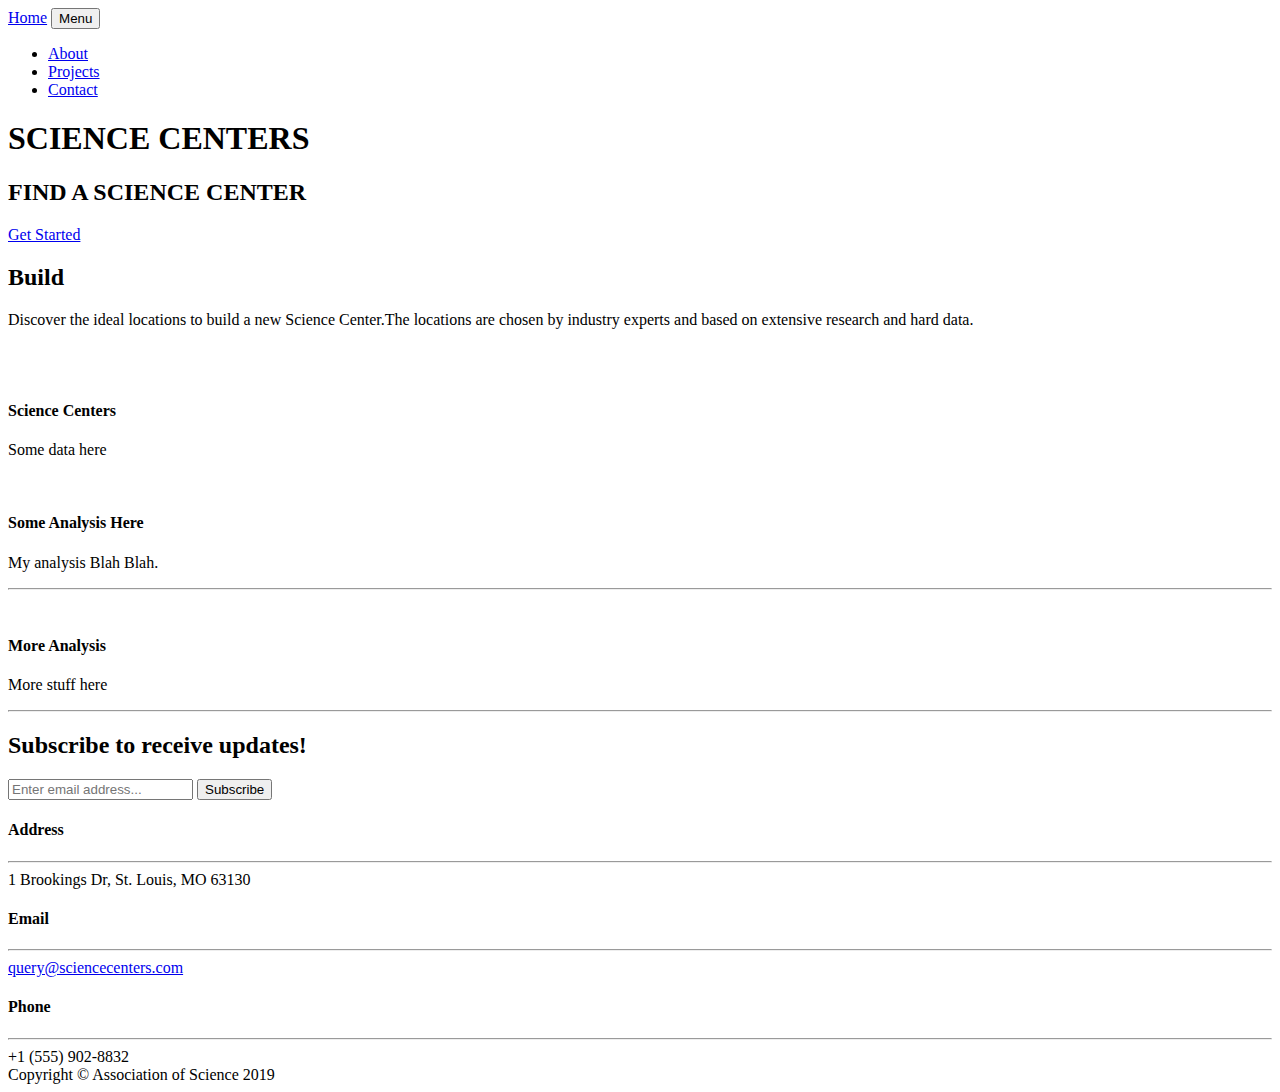
==== Project2/templates/index.html @ eb658176 "Maria" ====
<!DOCTYPE html>
<html lang="en">

<head>

  <meta charset="utf-8">
  <meta name="viewport" content="width=device-width, initial-scale=1, shrink-to-fit=no">
  <meta name="description" content="">
  <meta name="author" content="">

  <title>SCIENCE CENTERS</title>

  <!-- Bootstrap core CSS -->
  <link href="static/vendor/bootstrap/css/bootstrap.min.css" rel="stylesheet">

  <!-- Custom fonts for this template -->
  <link href="static/vendor/fontawesome-free/css/all.min.css" rel="stylesheet">
  <link href="https://fonts.googleapis.com/css?family=Varela+Round" rel="stylesheet">
  <link href="https://fonts.googleapis.com/css?family=Nunito:200,200i,300,300i,400,400i,600,600i,700,700i,800,800i,900,900i" rel="stylesheet">

  <!-- Custom styles for this template -->
  <link href="static/css/grayscale.min.css" rel="stylesheet">

</head>

<body id="page-top">


  <!-- Navigation -->
  <nav class="navbar navbar-expand-lg navbar-light fixed-top" id="mainNav">
    <div class="container">
      <a class="navbar-brand js-scroll-trigger" href="#page-top">Home</a>
      <button class="navbar-toggler navbar-toggler-right" type="button" data-toggle="collapse" data-target="#navbarResponsive" aria-controls="navbarResponsive" aria-expanded="false" aria-label="Toggle navigation">
        Menu
        <i class="fas fa-bars"></i>
      </button>
      <div class="collapse navbar-collapse" id="navbarResponsive">
        <ul class="navbar-nav ml-auto">
          <li class="nav-item">
            <a class="nav-link js-scroll-trigger" href="#about">About</a>
          </li>
          <li class="nav-item">
            <a class="nav-link js-scroll-trigger" href="#projects">Projects</a>
          </li>
          <li class="nav-item">
            <a class="nav-link js-scroll-trigger" href="#signup">Contact</a>
          </li>
        </ul>
      </div>
    </div>
  </nav>

  <!-- Header -->
  <header class="masthead">
    <div class="container d-flex h-100 align-items-center">
      <div class="mx-auto text-center">
        <h1 class="mx-auto my-0 text-uppercase">SCIENCE CENTERS</h1>
        <h2 class="text-white-50 mx-auto mt-2 mb-5">FIND A SCIENCE CENTER</h2>
        <a href="#about" class="btn btn-primary js-scroll-trigger">Get Started</a>
      </div>
    </div>
  </header>


  <!-- About Section -->
  <section id="about" class="about-section text-center">
    <div class="container">
      <div class="row">
        <div class="col-lg-8 mx-auto">
          <h2 class="text-white mb-4">Build</h2>
          <p class="text-white-50">Discover the ideal locations to build a new Science Center.</a>The locations are chosen by industry experts and based on extensive research and hard data.</p>
        </div>
      </div>
      <a href="index2.html"><img src="static/img/map.png" class="img-fluid" alt=""></a>
    </div>
  </section>

  <!-- Projects Section -->
  <section id="projects" class="projects-section bg-light">
    <div class="container">

      <!-- Featured Project Row -->
      <div class="row align-items-center no-gutters mb-4 mb-lg-5">
        <div class="col-xl-8 col-lg-7">
          <img class="img-fluid mb-3 mb-lg-0" src="static/img/bg-masthead.jpg" alt="">
        </div>
        <div class="col-xl-4 col-lg-5">
          <div class="featured-text text-center text-lg-left">
            <h4>Science Centers</h4>
            <p class="text-black-50 mb-0">Some data here</p>
          </div>
        </div>
      </div>

      <!-- Project One Row -->
      <div class="row justify-content-center no-gutters mb-5 mb-lg-0">
        <div class="col-lg-6">
          <img class="img-fluid" src="static/img/demo-image-01.jpg" alt="">
        </div>
        <div class="col-lg-6">
          <div class="bg-black text-center h-100 project">
            <div class="d-flex h-100">
              <div class="project-text w-100 my-auto text-center text-lg-left">
                <h4 class="text-white">Some Analysis Here</h4>
                <p class="mb-0 text-white-50">My analysis Blah Blah.</p>
                <hr class="d-none d-lg-block mb-0 ml-0">
              </div>
            </div>
          </div>
        </div>
      </div>

      <!-- Project Two Row -->
      <div class="row justify-content-center no-gutters">
        <div class="col-lg-6">
          <img class="img-fluid" src="static/img/demo-image-02.jpg" alt="">
        </div>
        <div class="col-lg-6 order-lg-first">
          <div class="bg-black text-center h-100 project">
            <div class="d-flex h-100">
              <div class="project-text w-100 my-auto text-center text-lg-right">
                <h4 class="text-white">More Analysis</h4>
                <p class="mb-0 text-white-50">More stuff here</p>
                <hr class="d-none d-lg-block mb-0 mr-0">
              </div>
            </div>
          </div>
        </div>
      </div>

    </div>
  </section>

  <!-- Signup Section -->
  <section id="signup" class="signup-section">
    <div class="container">
      <div class="row">
        <div class="col-md-10 col-lg-8 mx-auto text-center">

          <i class="far fa-paper-plane fa-2x mb-2 text-white"></i>
          <h2 class="text-white mb-5">Subscribe to receive updates!</h2>

          <form class="form-inline d-flex">
            <input type="email" class="form-control flex-fill mr-0 mr-sm-2 mb-3 mb-sm-0" id="inputEmail" placeholder="Enter email address...">
            <button type="submit" class="btn btn-primary mx-auto">Subscribe</button>
          </form>

        </div>
      </div>
    </div>
  </section>

  <!-- Contact Section -->
  <section class="contact-section bg-black">
    <div class="container">

      <div class="row">

        <div class="col-md-4 mb-3 mb-md-0">
          <div class="card py-4 h-100">
            <div class="card-body text-center">
              <i class="fas fa-map-marked-alt text-primary mb-2"></i>
              <h4 class="text-uppercase m-0">Address</h4>
              <hr class="my-4">
              <div class="small text-black-50">1 Brookings Dr, St. Louis, MO 63130</div>
            </div>
          </div>
        </div>

        <div class="col-md-4 mb-3 mb-md-0">
          <div class="card py-4 h-100">
            <div class="card-body text-center">
              <i class="fas fa-envelope text-primary mb-2"></i>
              <h4 class="text-uppercase m-0">Email</h4>
              <hr class="my-4">
              <div class="small text-black-50">
                <a href="#">query@sciencecenters.com</a>
              </div>
            </div>
          </div>
        </div>

        <div class="col-md-4 mb-3 mb-md-0">
          <div class="card py-4 h-100">
            <div class="card-body text-center">
              <i class="fas fa-mobile-alt text-primary mb-2"></i>
              <h4 class="text-uppercase m-0">Phone</h4>
              <hr class="my-4">
              <div class="small text-black-50">+1 (555) 902-8832</div>
            </div>
          </div>
        </div>
      </div>

      <div class="social d-flex justify-content-center">
        <a href="https://twitter.com/sciencecenters?lang=en" class="mx-2">
          <i class="fab fa-twitter"></i>
        </a>
        <a href="https://www.facebook.com/ScienceCenters" class="mx-2">
          <i class="fab fa-facebook-f"></i>
        </a>
        <a href="https://github.com/DLaury/Science_Center_Project" class="mx-2">
          <i class="fab fa-github"></i>
        </a>
      </div>

    </div>
  </section>

  <!-- Footer -->
  <footer class="bg-black small text-center text-white-50">
    <div class="container">
      Copyright &copy; Association of Science 2019
    </div>
  </footer>

  <!-- Bootstrap core JavaScript -->
  <script src="static/vendor/jquery/jquery.min.js"></script>
  <script src="static/vendor/bootstrap/js/bootstrap.bundle.min.js"></script>

  <!-- Plugin JavaScript -->
  <script src="static/vendor/jquery-easing/jquery.easing.min.js"></script>

  <!-- Custom scripts for this template -->
  <script src="static/js/grayscale.min.js"></script>

</body>

</html>
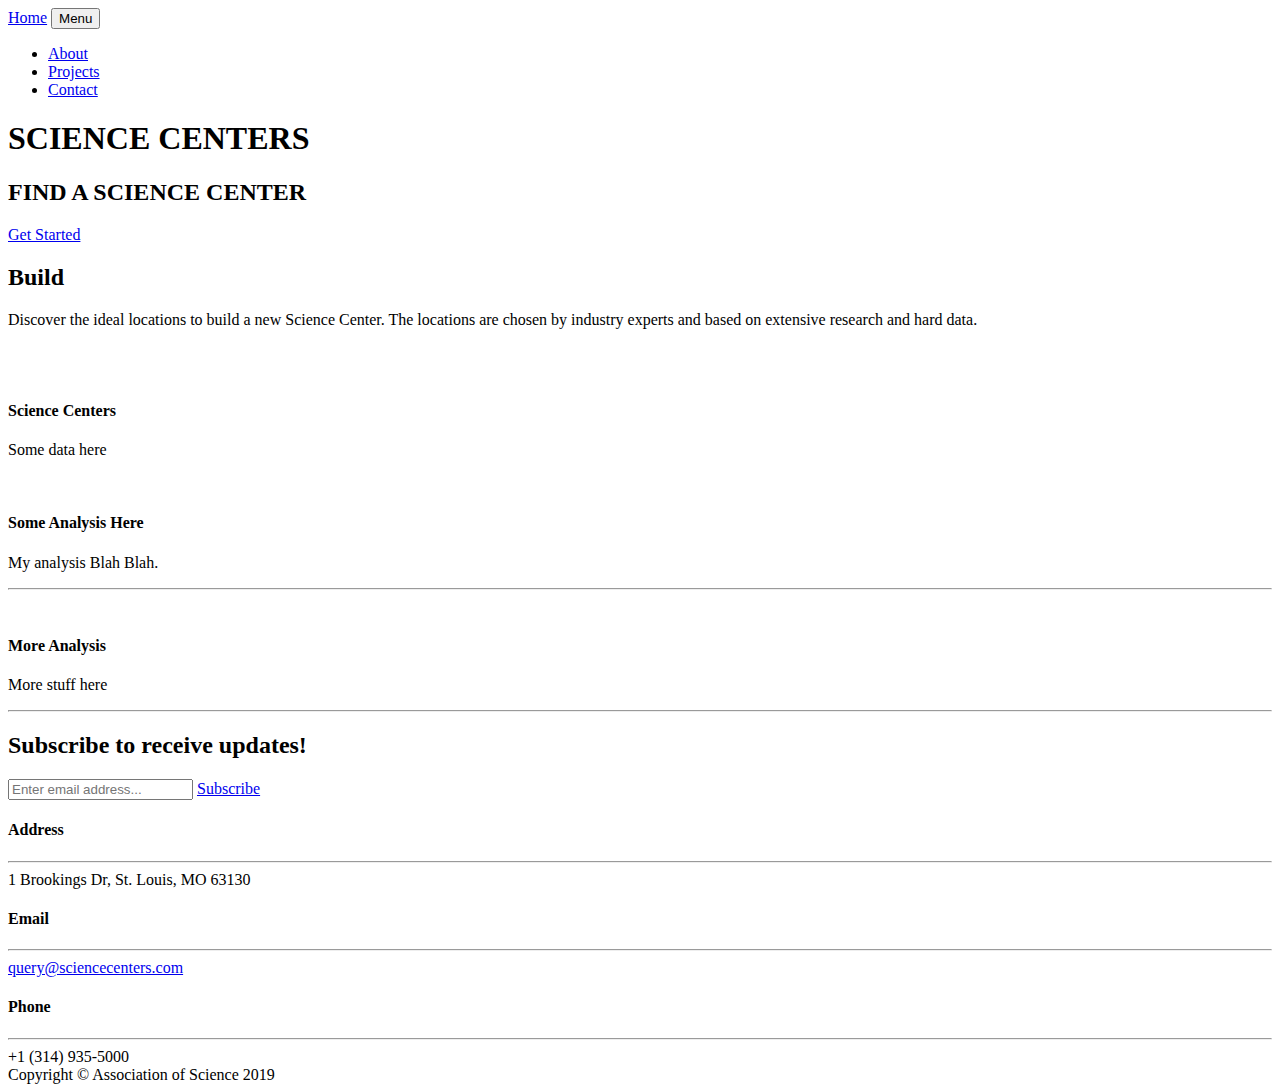
==== commit b0e50dda: "web changes" ====
--- a/Project2/templates/index.html
+++ b/Project2/templates/index.html
@@ -68,7 +68,7 @@
       <div class="row">
         <div class="col-lg-8 mx-auto">
           <h2 class="text-white mb-4">Build</h2>
-          <p class="text-white-50">Discover the ideal locations to build a new Science Center.</a>The locations are chosen by industry experts and based on extensive research and hard data.</p>
+          <p class="text-white-50">Discover the ideal locations to build a new Science Center.</a> The locations are chosen by industry experts and based on extensive research and hard data.</p>
         </div>
       </div>
       <a href="index2.html"><img src="static/img/map.png" class="img-fluid" alt=""></a>
@@ -142,7 +142,8 @@
 
           <form class="form-inline d-flex">
             <input type="email" class="form-control flex-fill mr-0 mr-sm-2 mb-3 mb-sm-0" id="inputEmail" placeholder="Enter email address...">
-            <button type="submit" class="btn btn-primary mx-auto">Subscribe</button>
+            <!-- <button type="submit" class="btn btn-primary mx-auto">Subscribe</button> -->
+            <a href="/index3" button type="submit" class="btn btn-primary mx-auto">Subscribe</button></a>
           </form>
 
         </div>
@@ -186,7 +187,7 @@
               <i class="fas fa-mobile-alt text-primary mb-2"></i>
               <h4 class="text-uppercase m-0">Phone</h4>
               <hr class="my-4">
-              <div class="small text-black-50">+1 (555) 902-8832</div>
+              <div class="small text-black-50">+1 (314) 935-5000</div>
             </div>
           </div>
         </div>
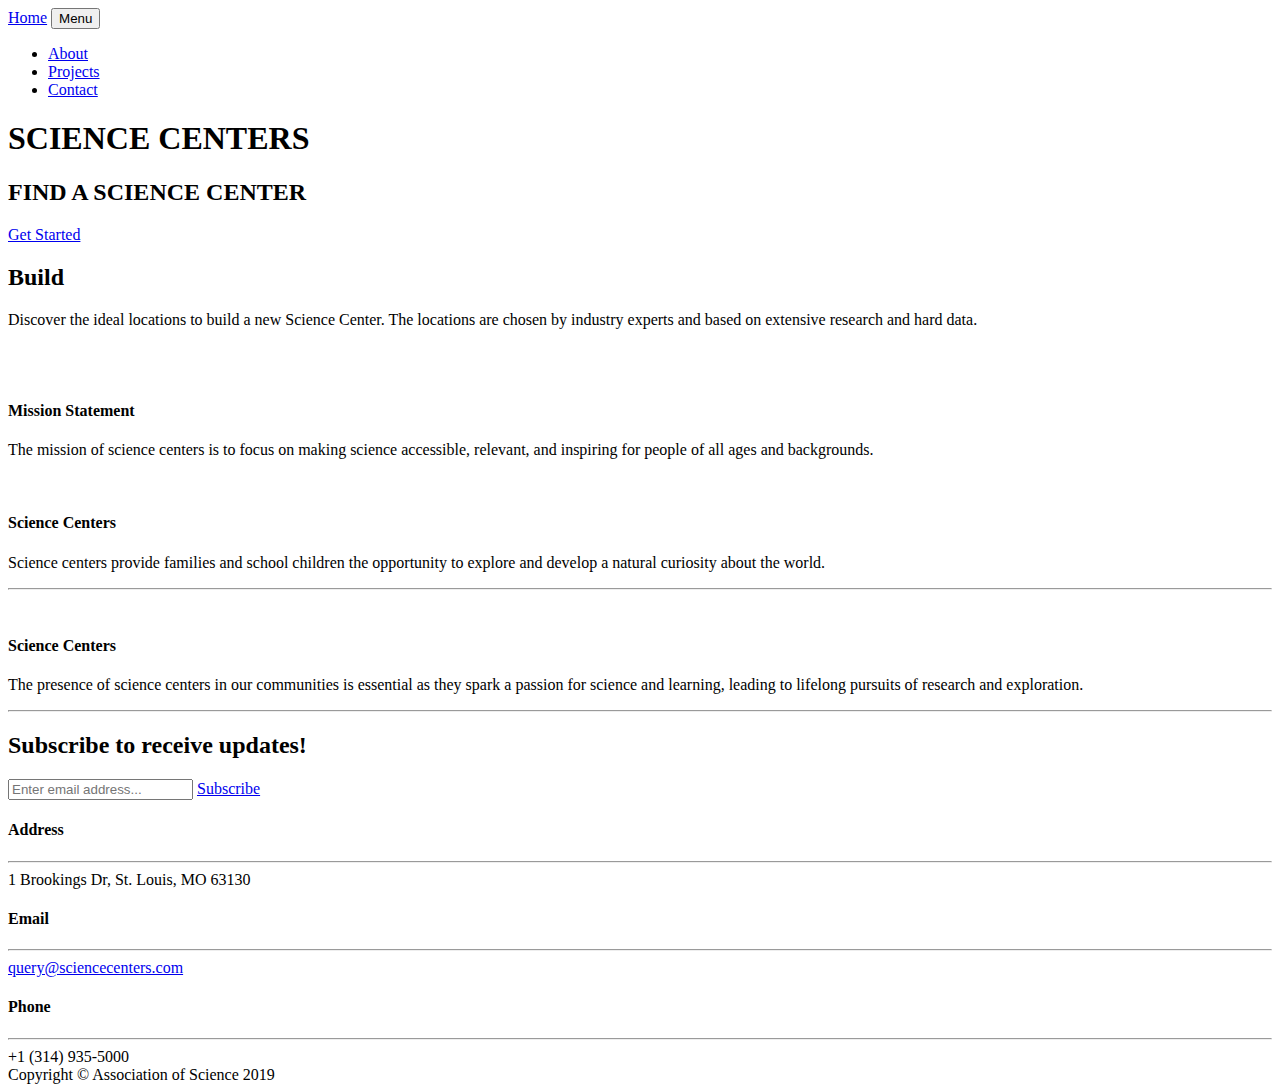
==== commit bc19ab0c: "filler text removed" ====
--- a/Project2/templates/index.html
+++ b/Project2/templates/index.html
@@ -71,7 +71,7 @@
           <p class="text-white-50">Discover the ideal locations to build a new Science Center.</a> The locations are chosen by industry experts and based on extensive research and hard data.</p>
         </div>
       </div>
-      <a href="index2.html"><img src="static/img/map.png" class="img-fluid" alt=""></a>
+      <a href="/index2"><img src="static/img/map.png" class="img-fluid" alt=""></a>
     </div>
   </section>
 
@@ -86,8 +86,8 @@
         </div>
         <div class="col-xl-4 col-lg-5">
           <div class="featured-text text-center text-lg-left">
-            <h4>Science Centers</h4>
-            <p class="text-black-50 mb-0">Some data here</p>
+            <h4>Mission Statement</h4>
+            <p class="text-black-50 mb-0">The mission of science centers is to focus on making science accessible, relevant, and inspiring for people of all ages and backgrounds.</p>
           </div>
         </div>
       </div>
@@ -101,8 +101,8 @@
           <div class="bg-black text-center h-100 project">
             <div class="d-flex h-100">
               <div class="project-text w-100 my-auto text-center text-lg-left">
-                <h4 class="text-white">Some Analysis Here</h4>
-                <p class="mb-0 text-white-50">My analysis Blah Blah.</p>
+                <h4 class="text-white">Science Centers</h4>
+                <p class="mb-0 text-white-50">Science centers provide families and school children the opportunity to explore and develop a natural curiosity about the world.</p>
                 <hr class="d-none d-lg-block mb-0 ml-0">
               </div>
             </div>
@@ -119,8 +119,8 @@
           <div class="bg-black text-center h-100 project">
             <div class="d-flex h-100">
               <div class="project-text w-100 my-auto text-center text-lg-right">
-                <h4 class="text-white">More Analysis</h4>
-                <p class="mb-0 text-white-50">More stuff here</p>
+                <h4 class="text-white">Science Centers</h4>
+                <p class="mb-0 text-white-50">The presence of science centers in our communities is essential as they spark a passion for science and learning, leading to lifelong pursuits of research and exploration.</p>
                 <hr class="d-none d-lg-block mb-0 mr-0">
               </div>
             </div>
